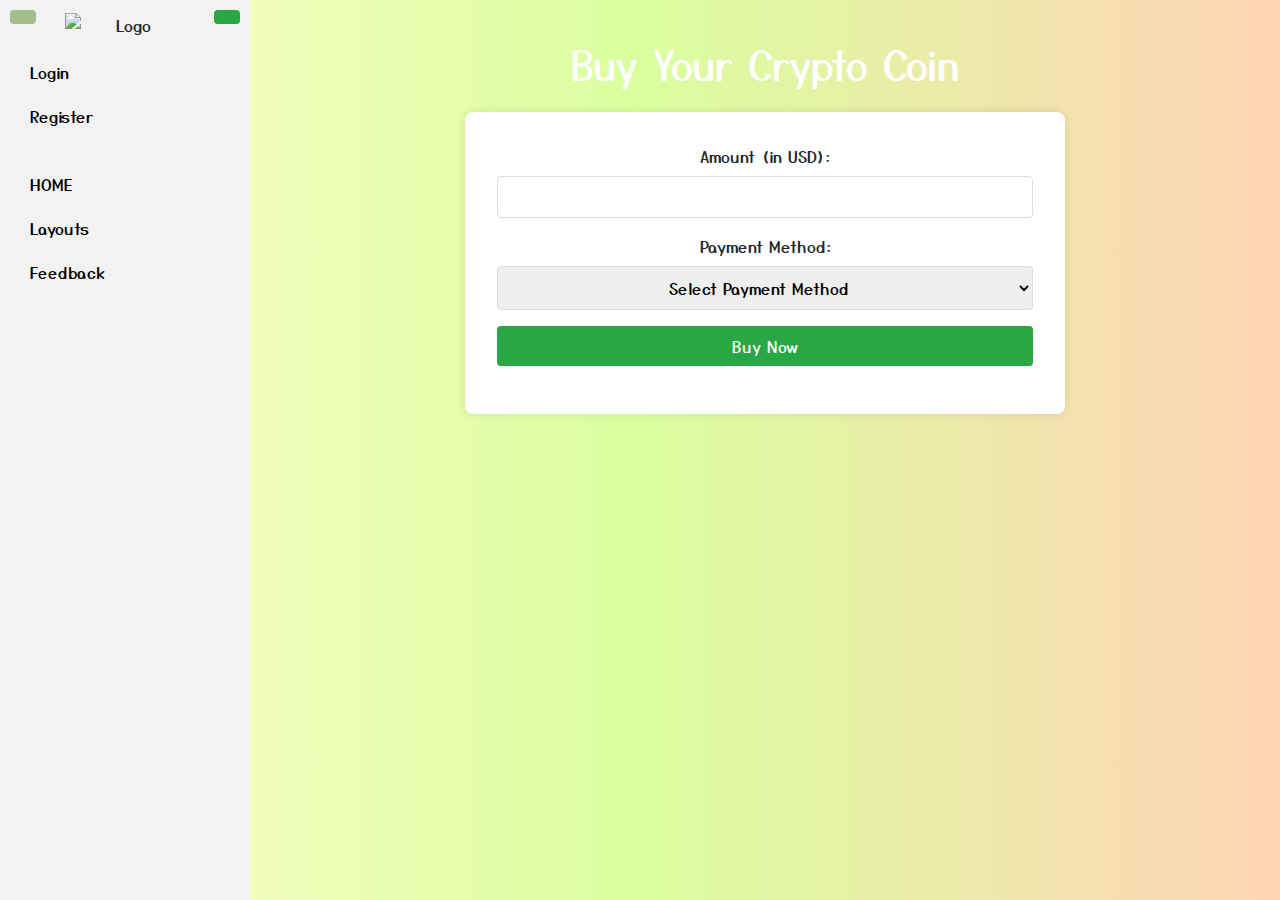
==== index.html @ b5c9b8e3 "Add files via upload" ====
<!DOCTYPE html>
<html lang="pt-BR">
<head>
    <meta charset="UTF-8">
    <meta name="viewport" content="width=device-width, initial-scale=1.0">
    <title>Timers for COC</title>
    <link rel="stylesheet" href="https://maxcdn.bootstrapcdn.com/bootstrap/4.1.3/css/bootstrap.min.css">
    <link href="https://cdn.jsdelivr.net/npm/remixicon@4.3.0/fonts/remixicon.css" rel="stylesheet">
    <link rel="stylesheet" href="style.css">
    <link rel="preconnect" href="https://fonts.googleapis.com">
    <link rel="preconnect" href="https://fonts.gstatic.com" crossorigin>
    <link href="https://fonts.googleapis.com/css2?family=Yusei+Magic&display=swap" rel="stylesheet">
    <script src="https://www.gstatic.com/firebasejs/9.21.0/firebase-app.js"></script>
    <script src="https://www.gstatic.com/firebasejs/9.21.0/firebase-auth.js"></script>
    <script src="firebase.js" type="module"></script>
</head>
<body>

    <!-- INICIO CONTAINER-->
    <div class="d-flex flex-column">
        <!-- INICIO HEADER-->
        <div id="sidebar" class="sidebar bg-menu">
            <div class="sidebar-header">
                <button class="btn btn-hamburguer" id="sidebarToggle"><i class="ri-menu-line"></i></button>
                <img src="LOgo-removebg-preview.png" alt="Logo" class="logo">
                <button class="btn btn-dark-mode" id="darkModeToggle"><i class="ri-moon-line"></i></button>
            </div>
            <ul class="nav flex-column">
                <form>
                        <a class="nav-link" href="login.html"><i class="ri-login-box-line"></i><span class="login-cad-menu">Login</span></a>

                    </li>
                    <li class="nav-item" type="submit">
                        <a class="nav-link" href="register.html"><i class="ri-user-add-line"></i><span class="login-cad-menu">Register</span></a>
                    </li>
                    <br>
                </form>

                <li class="nav-item">
                    <a class="nav-link" href="index.html"><i class="ri-history-line"></i><span class="link-text"> HOME</span></a>
                </li>
                <li class="nav-item">
                    <a class="nav-link" href="#"><i class="ri-film-line"></i><span class="link-text"> Layouts</span></a>
                </li>
                <li class="nav-item">
                    <a class="nav-link" href="#"><i class="ri-thumb-up-line"></i><span class="link-text">Feedback</span></a>
                </li>
            </ul>
        </div>
        <!-- FIM INICIO HEADER-->

        <!-- Main Content Start -->
        <div class="content p-4">
            <header>
                <h1>Buy Your Crypto Coin</h1>
            </header>
            <main>
                <form id="purchase-form">
                    <label for="amount">Amount (in USD):</label>
                    <input type="number" id="amount" name="amount" required>

                    <label for="payment-method">Payment Method:</label>
                    <select id="payment-method" name="payment-method" required>
                        <option value="">Select Payment Method</option>
                        <option value="gcash">GCash</option>
                        <option value="bank">Bank Account</option>
                    </select>

                    <button type="submit">Buy Now</button>
                </form>
                <div id="message"></div>
                <div id="qr-code-container" style="display: none;">
                    <h2>Your Payment QR Code</h2>
                    <img id="qr-code" src="" alt="Payment QR Code">
                </div>
            </main>

           
            <!-- FIM DO BOTAO DE FILTRO -->
            <!-- INICIO TEMPORIZADORES-->
            <div id="temporizadores" class="row mr-1">
                <!-- CADA TEMPORIZADOR APARECERÁ AQUI-->
            </div>
            <!-- FIM TEMPORIZADORES-->
        </div>
        <!-- Main Content End -->
    </div>
    <!-- FIM CONTAINER -->

    <script src="https://code.jquery.com/jquery-3.3.1.slim.min.js"></script>
    <script src="https://cdnjs.cloudflare.com/ajax/libs/popper.js/1.14.3/umd/popper.min.js"></script>
    <script src="https://maxcdn.bootstrapcdn.com/bootstrap/4.1.3/js/bootstrap.min.js"></script>
    <script src="script.js"></script>
   

</html>
---- style.css ----
/*--------------GENERAL-------------*/
* {
  margin: 0;
  padding: 0;
  text-align: center;
  font-family: "Yusei Magic", sans-serif;
}

li {
  text-decoration: none;
}
input[type="number"]::-webkit-inner-spin-button {
  appearance: none;
}
body,
html {
  height: 100%;
  background-image: linear-gradient(
      to right,
      rgba(255, 250, 184, 0.7),
      rgba(209, 255, 135, 0.8),
      rgba(255, 194, 148, 0.7)
    ),
    url("BGlogo.jpg");
  background-position: center;
  background-size: cover;
  background-attachment: fixed;
}
.small-text {
  font-size: 12px;
}

/*--------------GENERAL-------------*/
/*--------------MENU-------------*/
.sidebar-header img{
  width: 50px;
}
body {
  font-family: "Yusei Magic", sans-serif;
}
.bg-menu{
  height: 100%;
  background: #f2f2f2;
}
.sidebar {
  width: 250px;
  height: 100vh;
  position: fixed;
  top: 0;
  left: 0;
  overflow-y: auto;
  transition: width 1s, margin-left 1s;
  z-index: 1000; 
}

.sidebar-header {
  display: flex;
  align-items: center;
  justify-content: space-between;
  padding: 10px;
}

.sidebar .logo {
  max-height: 80px;
  width: 120px;
}

.sidebar .nav-link {
  display: flex;
  align-items: center;
  padding: 10px 20px;
  color: black;
}
.sidebar .nav-link:hover {
  color: white;
}

.sidebar .nav-link .link-text {
  margin-left: 10px;
}

.sidebar.collapsed {
  width: 80px;
}

.sidebar.collapsed .link-text{
  display: none;
}

.sidebar.collapsed .logo, .sidebar.collapsed .btn-dark-mode {
  display: none;
}
.sidebar.collapsed .nav-link i, .sidebar.collapsed .sidebar-header i {
  font-size: 20px;
}
.sidebar.collapsed .sidebar-header{
  font-size: 20px;
  justify-content: center;
}
.sidebar.collapsed .login-cad-menu {
    display: none;
}
.sidebar .login-cad-menu {
  margin-left: 10px;
}
.nav-item a:hover{
  background: #2c5c00;
}

.sidebar.collapsed a{
  justify-content: center;
}
.btndelete{
  color: white;
  background: none;
}
.btndelete:hover{
  background: red;
}
/*--------------MENU-------------*/
/*--------------MAIN-------------*/
.content {
  flex: 1;
  margin-left: 250px;
  padding: 20px;
  transition: margin-left 1s;
}

.collapsed + .content {
  margin-left: 80px;
}
.card {
  background: #a3bd8c;
  border-radius: 10px;
  padding: 20px;
  margin: 10px;
  min-width: 235px;
}
.agrupar {
  justify-content: space-between;
  min-width: 40px;
  padding: 0;
  margin: 0;
}
.agrupar input {
  min-width: 4vh;
}
input[type="number"] {
  -moz-appearance: textfield;
  appearance: textfield;
}
.larger-input {
  height: 40px;
  min-width: 38px;
  max-width: 38px;
  margin: 0 auto;
  font-size: 10px;
}
.tempo-input {
  border: none;
  width: 38px;
  text-align: center;
  padding: 0;
  font-size: 24px;
  text-shadow: black;
  font-weight: bold;
}
.form-group {
  padding: 0 auto;
  margin: 0 auto;
}
.btn-hamburguer{
  background: #a3bd8c;
}
.btn-hamburguer:hover{
  background: #2c5c00;
}
.btn-new-timer,
.btn-ordem-timer{
  background: white;
  color: black;
}
.btn-new-timer:hover, 
.btn-ordem-timer:hover{
  background: #2c5c00;
  color: white;
}
#overlay {
  position: fixed;
  top: 0;
  left: 0;
  width: 100%;
  height: 100%;
  background-color: rgba(0, 0, 0, 0.5);
  display: none;
}
/*--------------MAIN-------------*/
/*--------------FOOTER-------------*/
/*--------------FOOTER-------------*/
html.dark-mode, body.dark-mode, .content p-4.dark-mode{
  height: 100%;
  background-image: linear-gradient(
    to right,
    rgba(41, 41, 14, 0.9),
    rgba(29, 34, 19, 0.9),
    rgba(31, 21, 13, 0.9)
  ),
  url("BGlogo.jpg");
  background-size: cover;
  background-attachment: fixed;
  background-position: center;
}
.sidebar.dark-mode {
  background-color: #1e1e1e;
  border-color: #4b0303;
}
.dark-mode .card input, .dark-mode .card .lock{
  background-color: #2e2b2b;
  color: white;
}
.dark-mode .nav-item a:hover,
.dark-mode .nav-item .active{
  background: #4e0000;
}
.dark-mode .card, 
.dark-mode .btn-dark-mode, 
.dark-mode .btn-hamburguer, 
.dark-mode .btn-new-timer,
.dark-mode .btn-ordem-timer
{
  background-color: #1e1e1e;
}
.dark-mode .btn-hamburguer:hover,
.dark-mode .btn-dark-mode:hover,
.dark-mode .btn-new-timer:hover,
.dark-mode .btn-ordem-timer:hover{
  background-color: #dd6060;
  color: #4e0000;
}
.dark-mode .btn-new-timer,
.dark-mode .btn-ordem-timer,
.dark-mode .btn-hamburguer,
.dark-mode .btn-dark-mode,
.dark-mode .card p,
.dark-mode .btndelete,
.dark-mode .card-title,
.dark-mode .card-text,
.dark-mode .progress-bar,
.dark-mode .nav-link
{
  color: white;
  border-color: #4e0000;
}
/*--------------DARK MODE-------------*/

---*/


/*--------------MEDIA-------------*/

 (max-width: 575.98px) {
  .larger-input{
    min-width: 24px;
    height: 30px;
  }
  .btn-new-timer, .btn-ordem-timer{
    font-size: 8px;
  }
}



header {
  color: #fff;
  padding: 1rem;
  text-align: center;
}

main {
  padding: 2rem;
  max-width: 600px;
  margin: 0 auto;
  background-color: #fff;
  border-radius: 8px;
  box-shadow: 0 0 10px rgba(0,0,0,0.1);
}

form {
  display: flex;
  flex-direction: column;
}

label {
  margin-bottom: 0.5rem;
}

input, select, button {
  margin-bottom: 1rem;
  padding: 0.5rem;
  border: 1px solid #ddd;
  border-radius: 4px;
}

button {
  background-color: #28a745;
  color: #fff;
  border: none;
  cursor: pointer;
}

button:hover {
  background-color: #218838;
}
@media
/* styles.css */
#qr-code {
  width: 200px; /* Adjust size as needed */
  height: 200px;
  display: block;
  margin: 0 auto;
}







/* styles.css */
.logout-button {
  position: absolute;
  top: 15px;
  right: 15px;
}

.dashboard-container {
  padding: 20px;
}
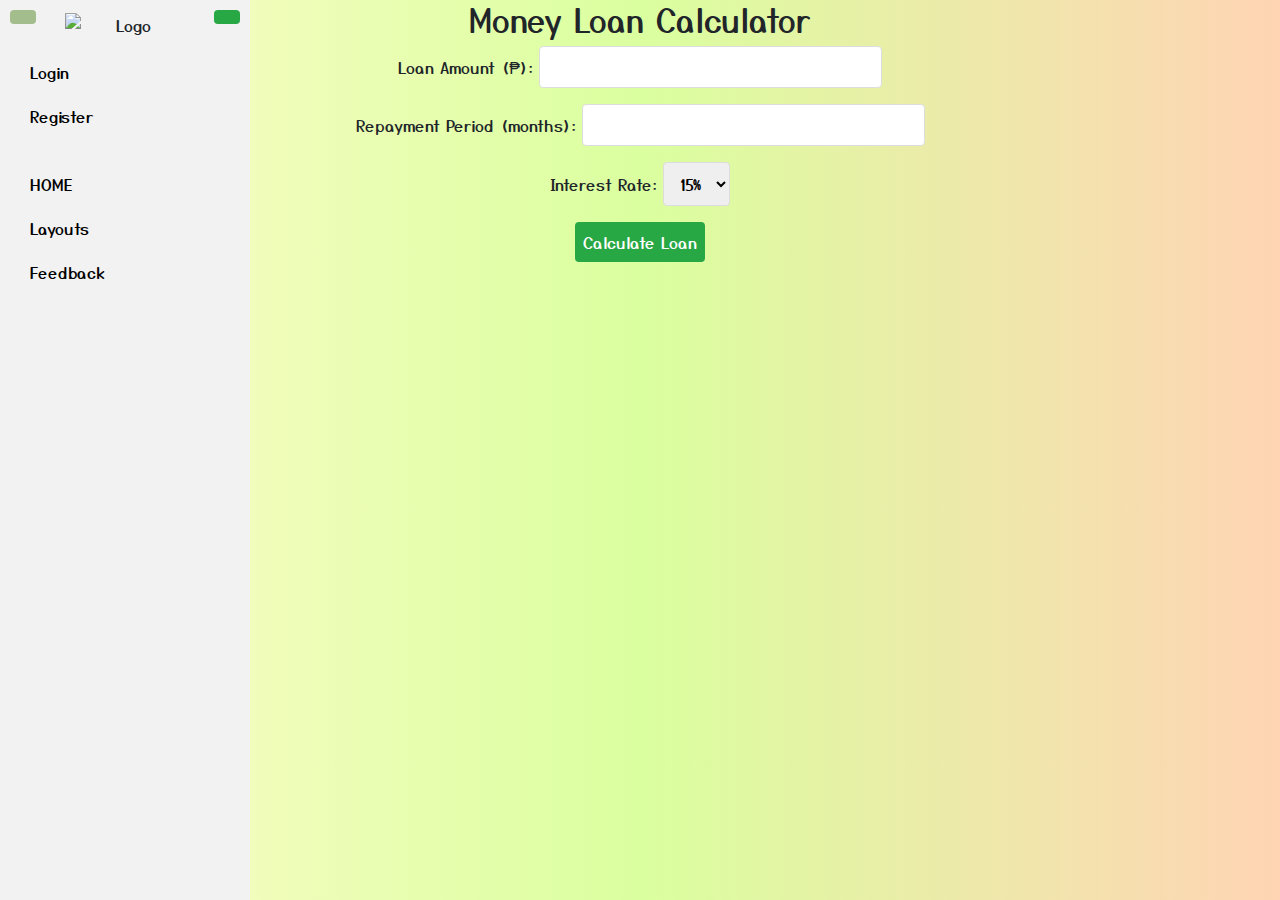
==== commit 7b51518f: "Update index.html" ====
--- a/index.html
+++ b/index.html
@@ -50,39 +50,46 @@
         <!-- FIM INICIO HEADER-->
 
         <!-- Main Content Start -->
-        <div class="content p-4">
-            <header>
-                <h1>Buy Your Crypto Coin</h1>
-            </header>
-            <main>
-                <form id="purchase-form">
-                    <label for="amount">Amount (in USD):</label>
-                    <input type="number" id="amount" name="amount" required>
+      <div class="container">
+  <h2>Money Loan Calculator</h2>
+  <form id="loan-form">
+    <div class="form-group">
+      <label for="amount">Loan Amount (₱):</label>
+      <input type="number" id="amount" required>
+    </div>
+    <div class="form-group">
+      <label for="months">Repayment Period (months):</label>
+      <input type="number" id="months" required>
+    </div>
+    <div class="form-group">
+      <label for="interest-rate">Interest Rate:</label>
+      <select id="interest-rate" required>
+        <option value="0.10">10%</option>
+        <option value="0.15" selected>15%</option>
+        <option value="0.20">20%</option>
+        <option value="0.25">25%</option>
+        <option value="0.30">30%</option>
+      </select>
+    </div>
+    <div class="form-group">
+      <button type="submit">Calculate Loan</button>
+    </div>
+  </form>
+  <div id="results" style="display:none;">
+    <h3>Loan Details</h3>
+    <p><strong>Loan Amount:</strong> ₱<span id="loan-amount"></span></p>
+    <p><strong>Interest Rate:</strong> <span id="display-interest-rate"></span></p>
+    <p><strong>Interest:</strong> ₱<span id="loan-interest"></span></p>
+    <p><strong>Total Amount Due:</strong> ₱<span id="total-amount-due"></span></p>
+    <hr>
+    <h3>Payment Plan</h3>
+    <p><strong>Monthly Payment:</strong> ₱<span id="monthly-payment"></span></p>
+    <p><strong>Total Payment:</strong> ₱<span id="total-payment"></span></p>
+  </div>
 
-                    <label for="payment-method">Payment Method:</label>
-                    <select id="payment-method" name="payment-method" required>
-                        <option value="">Select Payment Method</option>
-                        <option value="gcash">GCash</option>
-                        <option value="bank">Bank Account</option>
-                    </select>
-
-                    <button type="submit">Buy Now</button>
-                </form>
-                <div id="message"></div>
-                <div id="qr-code-container" style="display: none;">
-                    <h2>Your Payment QR Code</h2>
-                    <img id="qr-code" src="" alt="Payment QR Code">
-                </div>
-            </main>
-
-           
-            <!-- FIM DO BOTAO DE FILTRO -->
-            <!-- INICIO TEMPORIZADORES-->
-            <div id="temporizadores" class="row mr-1">
-                <!-- CADA TEMPORIZADOR APARECERÁ AQUI-->
-            </div>
-            <!-- FIM TEMPORIZADORES-->
-        </div>
+  <!-- Application Form -->
+  
+</div>
         <!-- Main Content End -->
     </div>
     <!-- FIM CONTAINER -->
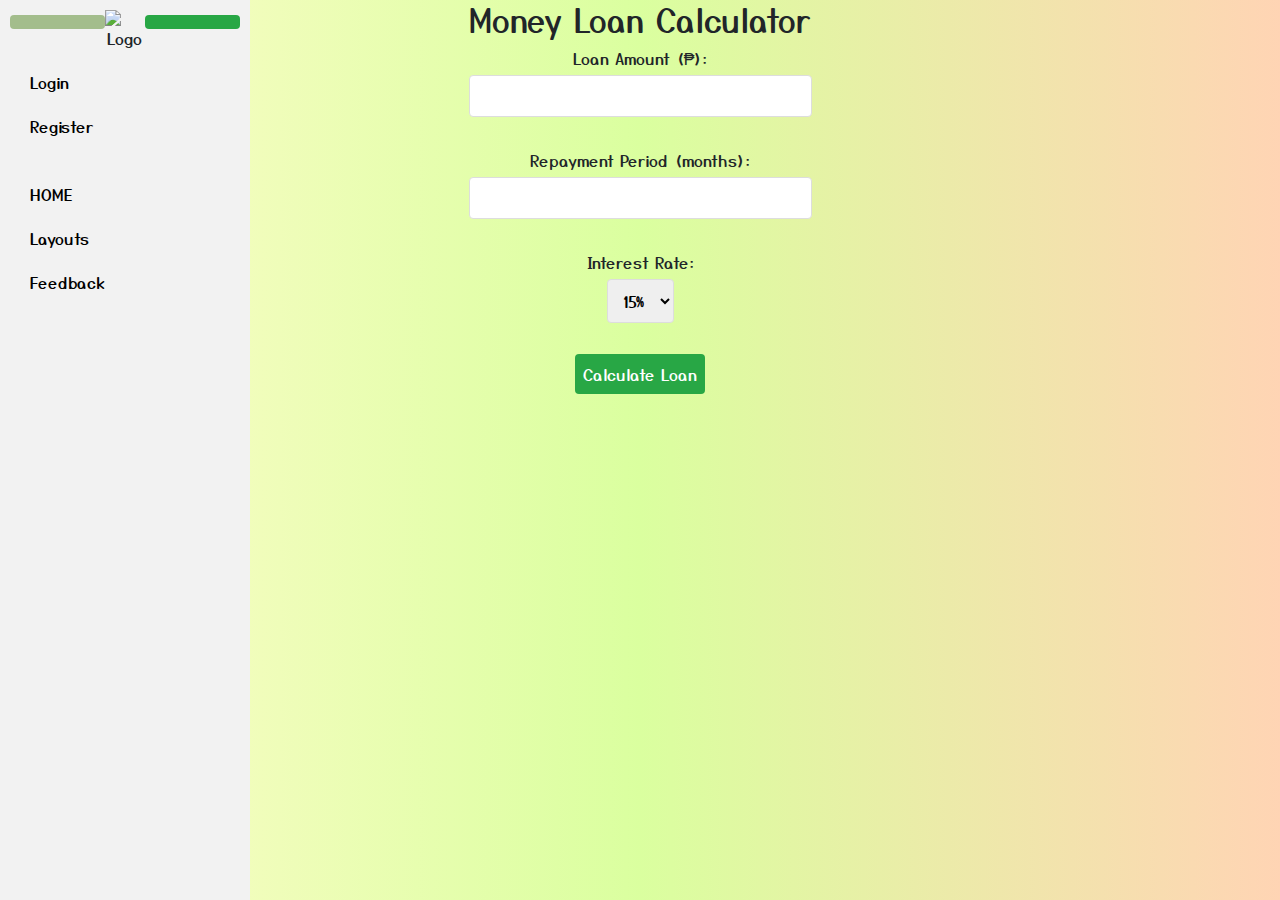
==== commit 5778cca3: "Update index.html" ====
--- a/index.html
+++ b/index.html
@@ -98,6 +98,7 @@
     <script src="https://cdnjs.cloudflare.com/ajax/libs/popper.js/1.14.3/umd/popper.min.js"></script>
     <script src="https://maxcdn.bootstrapcdn.com/bootstrap/4.1.3/js/bootstrap.min.js"></script>
     <script src="script.js"></script>
+    <script src="Calculator.js"></script>
    
 
 </html>
--- a/style.css
+++ b/style.css
@@ -336,3 +336,32 @@
 .dashboard-container {
   padding: 20px;
 }
+
+
+/*homepage Calculator*/
+
+
+.form-group {
+  margin-bottom: 15px;
+}
+
+label {
+  display: block;
+  margin-bottom: 5px;
+}
+
+input[type="number"], button {
+  padding: 8px;
+  width: 100%;
+  box-sizing: border-box;
+}
+
+
+
+#results {
+  margin-top: 20px;
+}
+
+
+
+
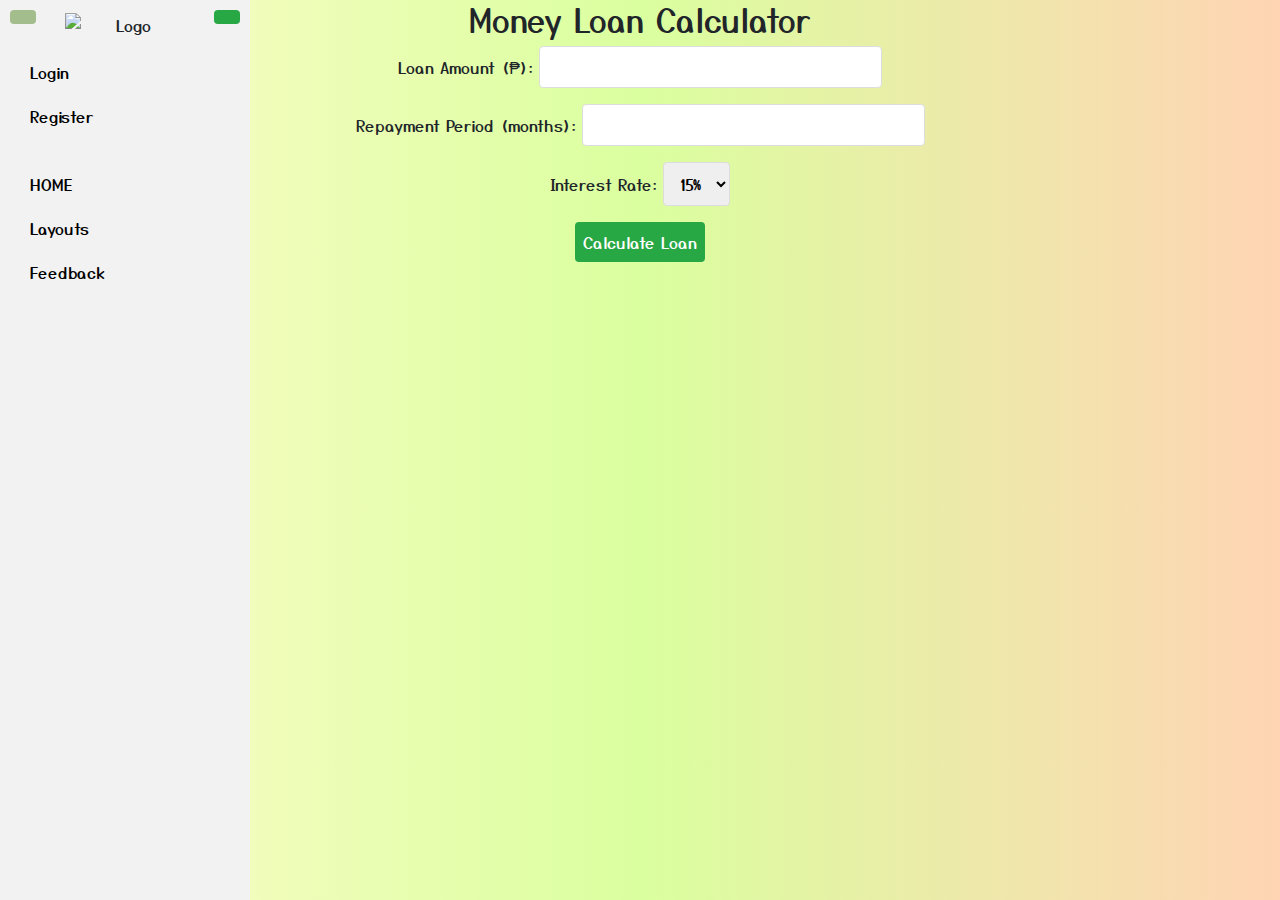
==== commit f7b2f1ef: "Update index.html" ====
--- a/index.html
+++ b/index.html
@@ -100,5 +100,5 @@
     <script src="script.js"></script>
     <script src="Calculator.js"></script>
    
-
+</body>
 </html>
--- a/style.css
+++ b/style.css
@@ -341,20 +341,6 @@
 /*homepage Calculator*/
 
 
-.form-group {
-  margin-bottom: 15px;
-}
-
-label {
-  display: block;
-  margin-bottom: 5px;
-}
-
-input[type="number"], button {
-  padding: 8px;
-  width: 100%;
-  box-sizing: border-box;
-}
 
 
 
